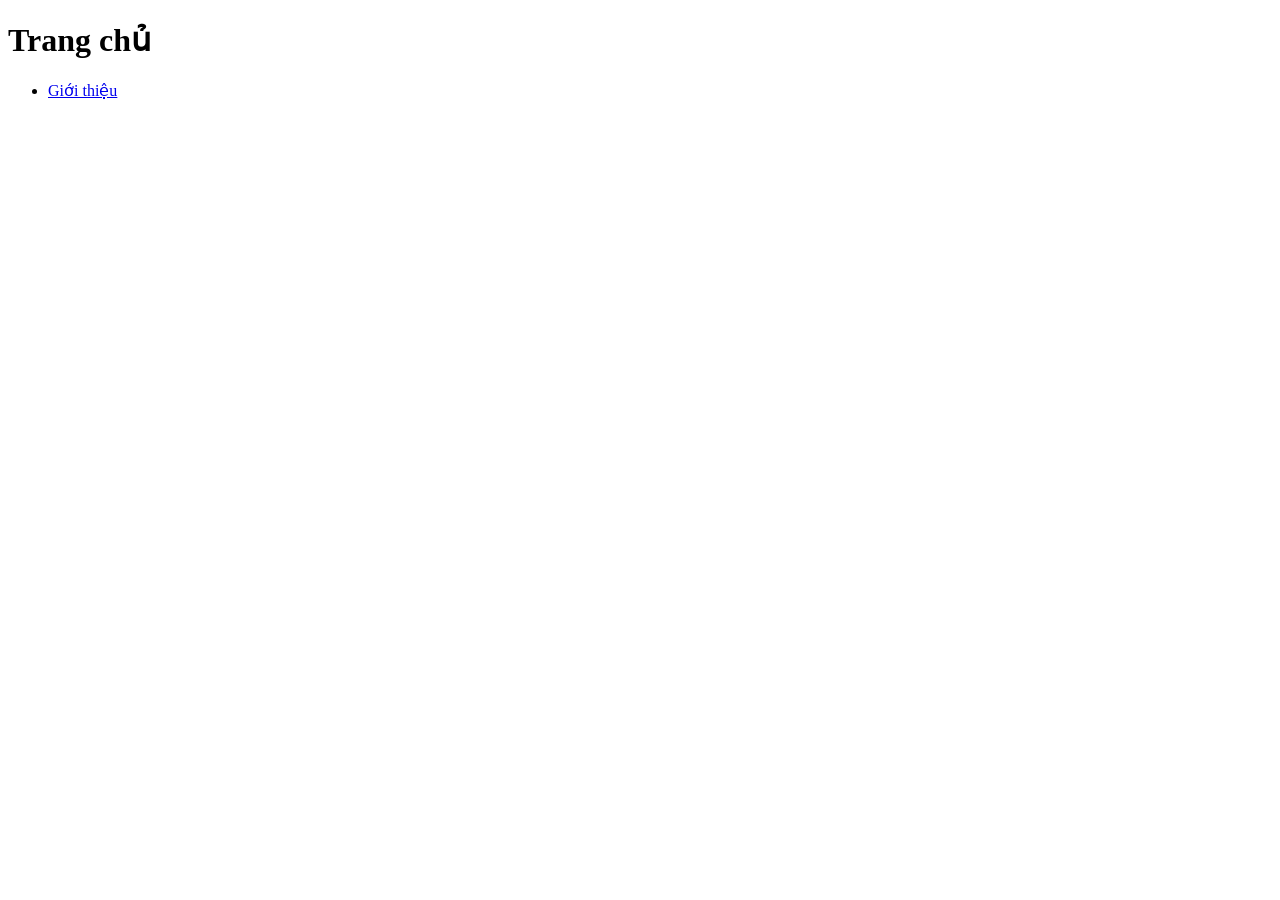
==== index.html @ fe679c8b "first commit" ====
<!DOCTYPE html>
<html lang ="vi">
	<head>
		<title>Trang chủ</title>
		<meta charset ="utf-8">
	</head>
	<body>
		<h1> Trang chủ</h1>
		<ul>
			<li>
				<a href = "html/gioithieu.html">Giới thiệu
			</li>
		</ul>
	</body>
</html>
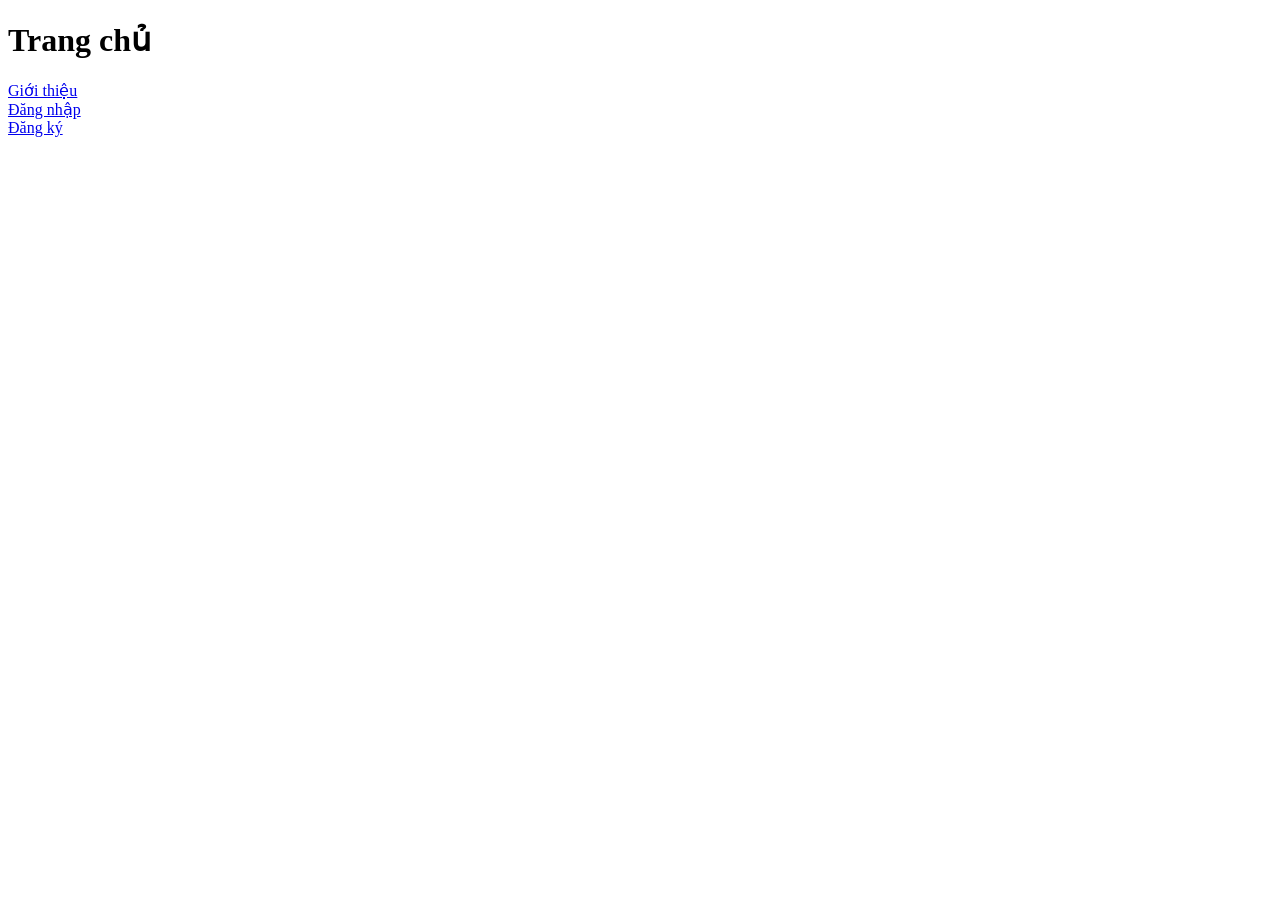
==== commit eeb94f85: "update" ====
--- a/index.html
+++ b/index.html
@@ -6,10 +6,10 @@
 	</head>
 	<body>
 		<h1> Trang chủ</h1>
-		<ul>
-			<li>
-				<a href = "html/gioithieu.html">Giới thiệu
-			</li>
-		</ul>
+		
+			<a href = "html/gioithieu.html">Giới thiệu </a> <br>
+			<a href = "html/dang-nhap.html">Đăng nhập </a> <br>
+			<a href = "html/dang-ky.html">Đăng ký</a> <br>
+		
 	</body>
 </html>
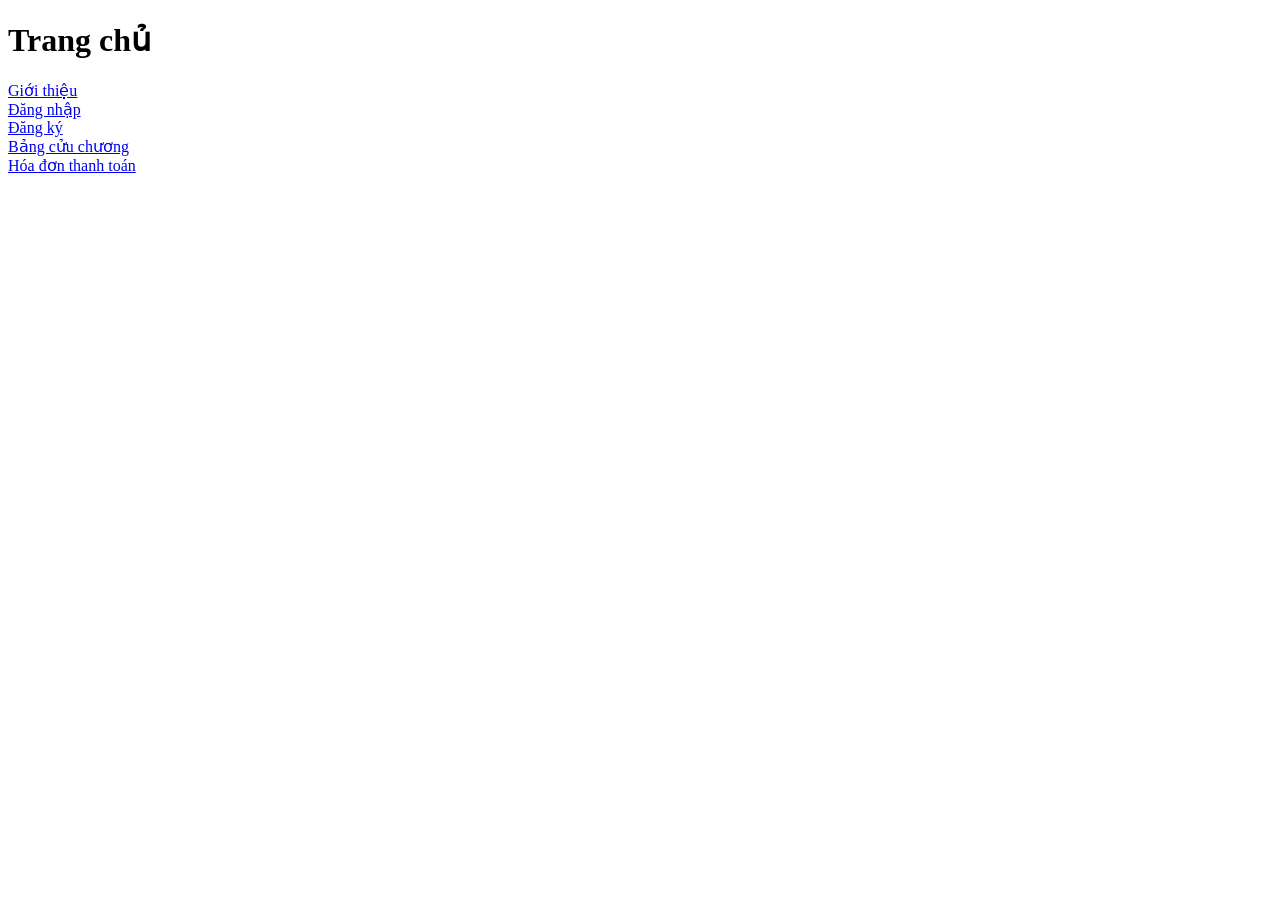
==== commit a1d48391: "add css" ====
--- a/index.html
+++ b/index.html
@@ -10,6 +10,8 @@
 			<a href = "html/gioithieu.html">Giới thiệu </a> <br>
 			<a href = "html/dang-nhap.html">Đăng nhập </a> <br>
 			<a href = "html/dang-ky.html">Đăng ký</a> <br>
+			<a href = "html/bang-cuu-chuong.html">Bảng cửu chương</a> <br>
+			<a href = "html/hoa-don.html">Hóa đơn thanh toán</a> <br>
 		
 	</body>
 </html>
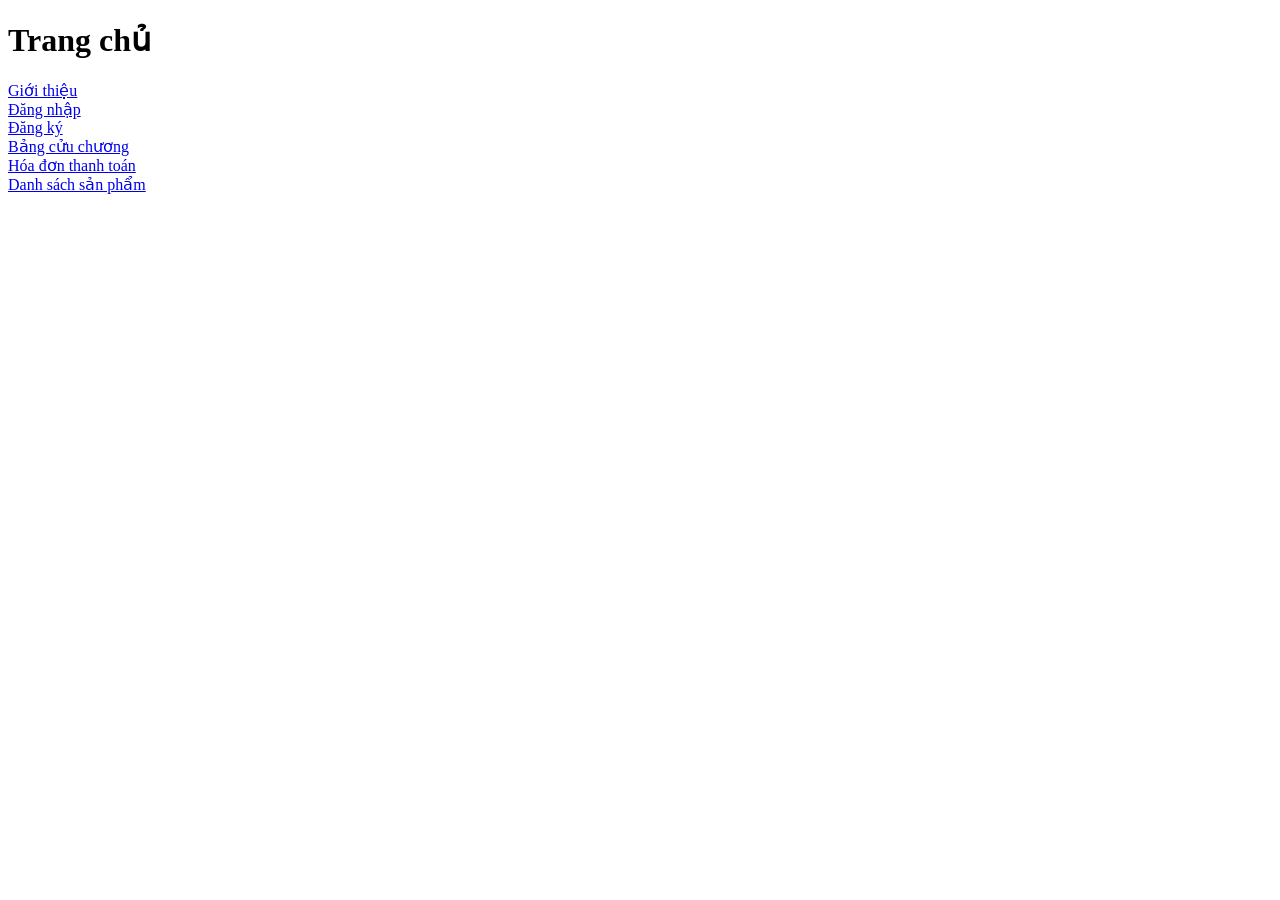
==== commit c6663ea1: "add sanpham" ====
--- a/index.html
+++ b/index.html
@@ -12,6 +12,8 @@
 			<a href = "html/dang-ky.html">Đăng ký</a> <br>
 			<a href = "html/bang-cuu-chuong.html">Bảng cửu chương</a> <br>
 			<a href = "html/hoa-don.html">Hóa đơn thanh toán</a> <br>
+			<a href = "html/san-pham.html">Danh sách sản phẩm</a> <br>
+
 		
 	</body>
 </html>
